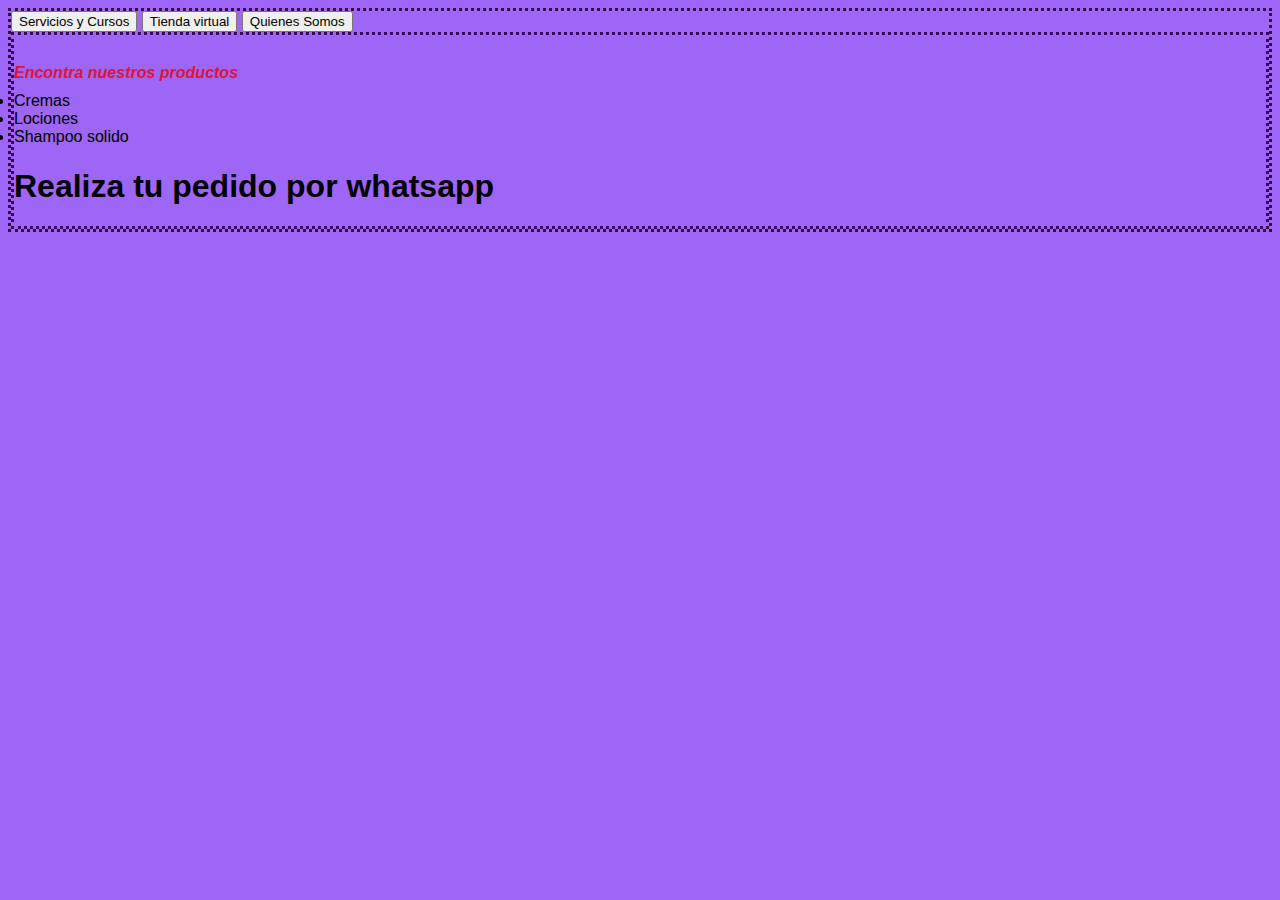
==== html/Tienda.html @ a24057a8 "a" ====
<!DOCTYPE html>
<html lang="en">
<head>
    <meta charset="UTF-8">
    <meta http-equiv="X-UA-Compatible" content="IE=edge">
    <meta name="viewport" content="width=device-width, initial-scale=1.0">
    <link rel="stylesheet" href="../css/tienda.css">
    <title>Tienda Virtual</title>
</head>
<body>
    <header>
        <div>
            <a href="../html/Servicios.html"><button type="button">Servicios y Cursos</button></a>
            <a href="../html/Tienda.html"><button type="button">Tienda virtual</button></a>
            <a href="../html/QuiensSomos.html"><button type="button">Quienes Somos</button></a>
        </div>
    </header>
    <main>
        <section>
            <div class="img">
                <img src="../OIP (1).jpg" alt="">
                <img src="../locion.png" alt="">
                <img src="../OIP crema.jpeg" alt="">
            </div>
        </section>

        <section>
            <div>
                <h1 class="productos">Encontra nuestros productos</h1>
                    <li>Cremas</li>
                    <li>Lociones</li>
                    <li>Shampoo solido</li>

            </div>

           
        </section>

        <section>
            <h1>Realiza tu pedido por whatsapp</h1>
        </section>

    </main>
    
</body>
</html>
---- css/tienda.css ----
.productos {
    font-size: 1rem;
    color: crimson;
    font-family: Verdana, Geneva, Tahoma, sans-serif;
    font-style: italic;
}


body,
main,
footer {
    border: 3px rgb(58, 4, 80) dotted;
    min-height: 50px;
    background-color: rgb(157, 102, 245);
    font-family:Arial, Helvetica, sans-serif;
    margin: 0, 5rem;
    min-width: 400px;
}
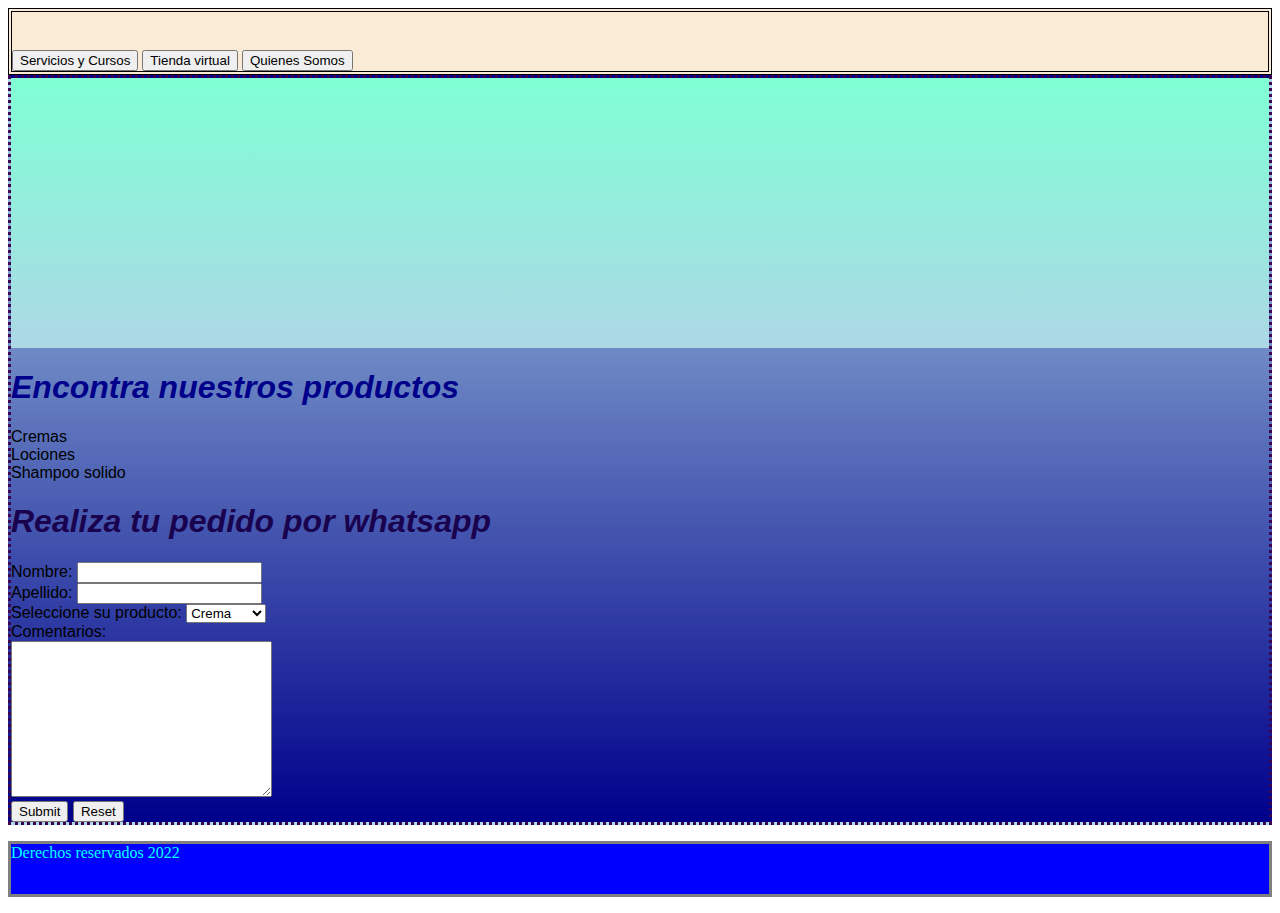
==== commit 03b62a6e: "a" ====
--- a/html/Tienda.html
+++ b/html/Tienda.html
@@ -9,38 +9,77 @@
 </head>
 <body>
     <header>
-        <div>
-            <a href="../html/Servicios.html"><button type="button">Servicios y Cursos</button></a>
-            <a href="../html/Tienda.html"><button type="button">Tienda virtual</button></a>
-            <a href="../html/QuiensSomos.html"><button type="button">Quienes Somos</button></a>
-        </div>
+                <div class="logo">
+                    <img src="../Logo.jpg" alt="">
+                </div>
+    
+        
+    <div>
+        <a href="../html/Servicios.html"><button type="button">Servicios y Cursos</button></a>
+        <a href="../html/Tienda.html"><button type="button">Tienda virtual</button></a>
+        <a href="QuienesSomos.html"><button type="button">Quienes Somos</button></a>
+    </div>
     </header>
     <main>
-        <section>
-            <div class="img">
-                <img src="../OIP (1).jpg" alt="">
-                <img src="../locion.png" alt="">
-                <img src="../OIP crema.jpeg" alt="">
-            </div>
-        </section>
-
-        <section>
-            <div>
+       <div >
+            <section class="img">
+                <img src="../OIP (1).jpg"  id="foto" alt="">
+                <img src="../locion.png" id="foto" alt="">
+                <img src="../OIP crema.jpeg" id="foto" alt="">
+            </section>
+        </div>
+        <div>
+            <section>
+                
                 <h1 class="productos">Encontra nuestros productos</h1>
                     <li>Cremas</li>
                     <li>Lociones</li>
                     <li>Shampoo solido</li>
+            </section>
 
-            </div>
+        </div>
 
-           
-        </section>
+        <div>
+            <section>
+                <h1 id="formulario">Realiza tu pedido por whatsapp</h1>
+                <form action="https://formspree.io/f/mqkjyndd" method="post">
+                    <label>Nombre:
+                        <input type="text" name="Nombre" required>
+                    </label>
+                    <br>
+                    <label>Apellido:
+                        <input type="text" name="Apellido" required>
+                    </label>
+                    <br>
+                    <label>Seleccione su producto:
+                        <select name="">
+                            <option value="crema">Crema</option>
+                            <option value="locion">Locion</option>
+                            <option value="shampoo">Shampoo</option>
+                        </select>
+                    </label>
+                    <br>
+                    <label>Comentarios:
+                        <br>
+                        <textarea name="comentarios" cols="30" rows="10">
+                
+                                            </textarea>
+                    </label>
+                    <br>
+                    <input type="submit" name="submit">
+                    <input type="reset" name="reset">
+                
+                
+                </form>
+            </section>
+        </div>      
+    </main>
 
-        <section>
-            <h1>Realiza tu pedido por whatsapp</h1>
-        </section>
-
-    </main>
+    <Footer>
+        <p class="footer">Derechos reservados 2022</p>
+    
+    
+    </Footer>
     
 </body>
 </html>--- a/css/tienda.css
+++ b/css/tienda.css
@@ -1,19 +1,62 @@
-.productos {
-    font-size: 1rem;
-    color: crimson;
-    font-family: Verdana, Geneva, Tahoma, sans-serif;
-    font-style: italic;
+header {
+  background: antiquewhite;
+  border-width: 4px;
+  border-style: double;
 }
 
-
-body,
-main,
-footer {
-    border: 3px rgb(58, 4, 80) dotted;
-    min-height: 50px;
-    background-color: rgb(157, 102, 245);
-    font-family:Arial, Helvetica, sans-serif;
-    margin: 0, 5rem;
-    min-width: 400px;
+main {
+  border: 3px rgb(58, 4, 80) dotted;
+  min-height: 50px;
+  background: linear-gradient(lightblue, darkblue);
+  font-family: Arial, Helvetica, sans-serif;
+  margin: 0, 5rem;
+  min-width: 400px;
 }
 
+.img {
+  position: relative;
+  height: 30vh;
+  width: auto;
+  display: flex;
+  justify-content: space-around;
+  align-items: space-around;
+  background: linear-gradient(aquamarine, lightblue);
+}
+
+#foto {
+  height: auto;
+  width: auto;
+  max-width: 150px;
+  max-height: 150px;
+  margin-top: 20px;
+}
+
+.productos {
+  font-size: 2rem;
+  color: darkblue;
+  font-family: "Lucida Sans", "Lucida Sans Regular", "Lucida Grande",
+    "Lucida Sans Unicode", Geneva, Verdana, sans-serif;
+  font-style: italic;
+}
+
+#formulario {
+  font-size: 2rem;
+  font-family: "Lucida Sans", "Lucida Sans Regular", "Lucida Grande",
+    "Lucida Sans Unicode", Geneva, Verdana, sans-serif;
+  color: rgb(25, 2, 78);
+  font-style: oblique;
+}
+
+.logo {
+  margin: 10px 20px;
+}
+
+.footer {
+  background-color: blue;
+  font-family: "Times New Roman", Times, serif;
+  font-size: 1rem;
+  color: aqua;
+  border: 3px gray solid;
+  min-height: 50px;
+  margin: 0, 5rem;
+}
